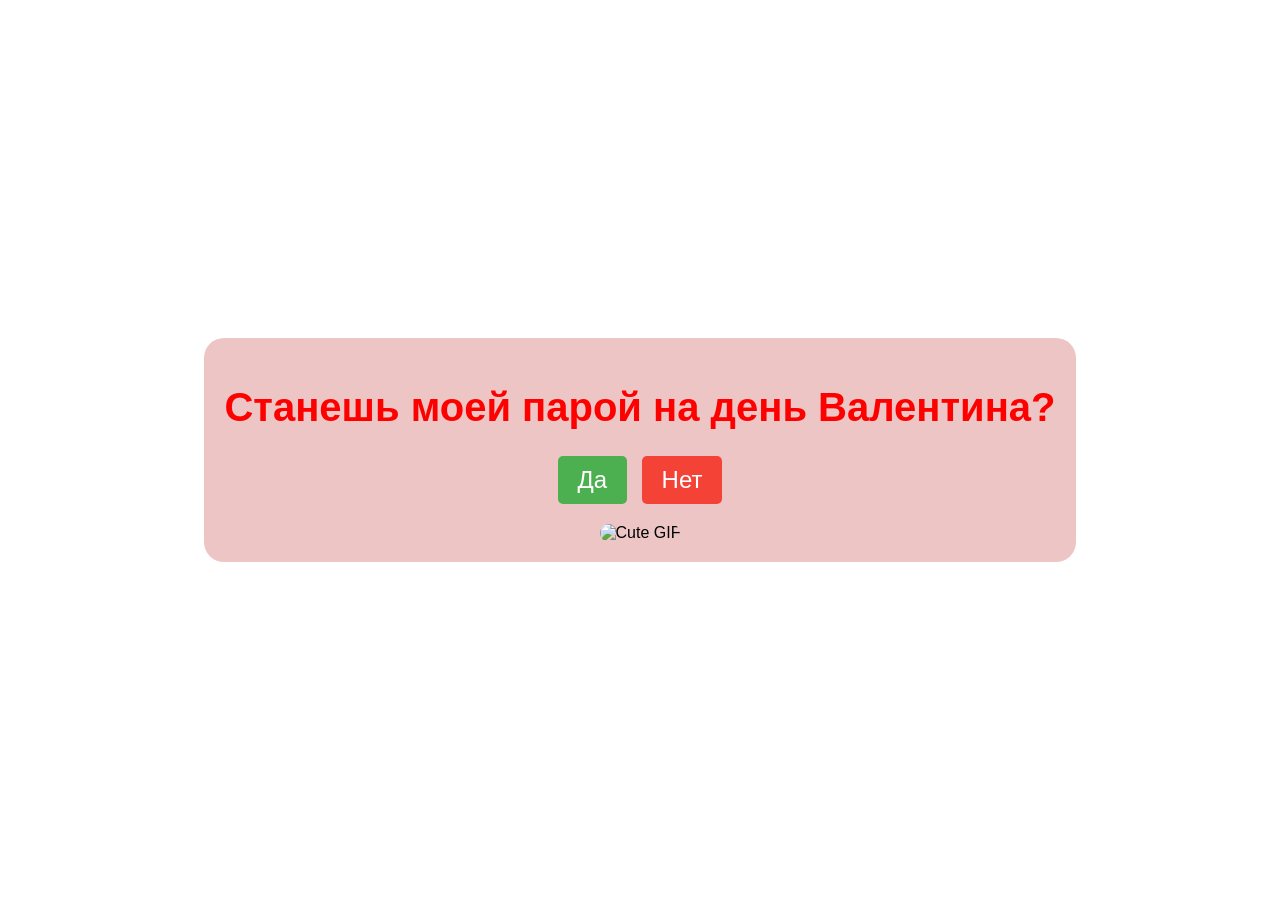
==== index.html @ a271f413 "Add files via upload" ====
<!DOCTYPE html>
<html lang="ru">
<head>
    <meta charset="UTF-8">
    <meta name="viewport" content="width=device-width, initial-scale=1.0">
    <title>Станешь моей парой на день Валентина?</title>
    <link rel="stylesheet" href="styles.css">
</head>
<body>
    <div class="box">
        <div class="container">
            <h1>Станешь моей парой на день Валентина?</h1>
            <div class="buttons">
                <button class="yes-button">Да</button>
                <button class="no-button">Нет</button>
            </div>
            <div class="gif_container">
                <img src="https://media1.giphy.com/media/v1.Y2lkPTc5MGI3NjExbW5lenZyZHI5OXM2eW95b3pmMG40cWVrMDhtNjVuM3A4dGNxa2g2dSZlcD12MV9pbnRlcm5hbF9naWZfYnlfaWQmY3Q9cw/VM1fcpu2bKs1e2Kdbj/giphy.gif" alt="Cute GIF">
            </div>
        </div>
    </div>
    <script src="script.js"></script>
</body>
</html>
---- styles.css ----
body {
    display: flex;
    justify-content: center;
    align-items: center;
    height: 100vh;
    margin: 0;
    background-image: url("https://textur.gas-kvas.com/uploads/posts/2024-10/textur-gas-kvas-com-1lou-p-tekstura-fon-serdechki-1.jpg");
    font-family: 'Arial', sans-serif;
    flex-direction: column;
  }
  
  .container {
    text-align: center;
  }

  .box{
    background-color: #eec5c5;
    border-radius: 20px;
    padding: 20px;
  }
  
  h1 {
    font-size: 2.5em;
    color: #fe0000;
  }
  
  .buttons {
    margin-top: 20px;
  }
  
  .yes-button {
    font-size: 1.5em;
    padding: 10px 20px;
    margin-right: 10px;
    background-color: #4caf50;
    color: white;
    border: none;
    border-radius: 5px;
    cursor: pointer;
  }
  
  .no-button {
    font-size: 1.5em;
    padding: 10px 20px;
    background-color: #f44336;
    color: white;
    border: none;
    border-radius: 5px;
    cursor: pointer;
  }
  
  .gif_container img {
    max-width: 100%;
    height: auto;
    border-radius: 10px;
    margin-top: 20px;
  }
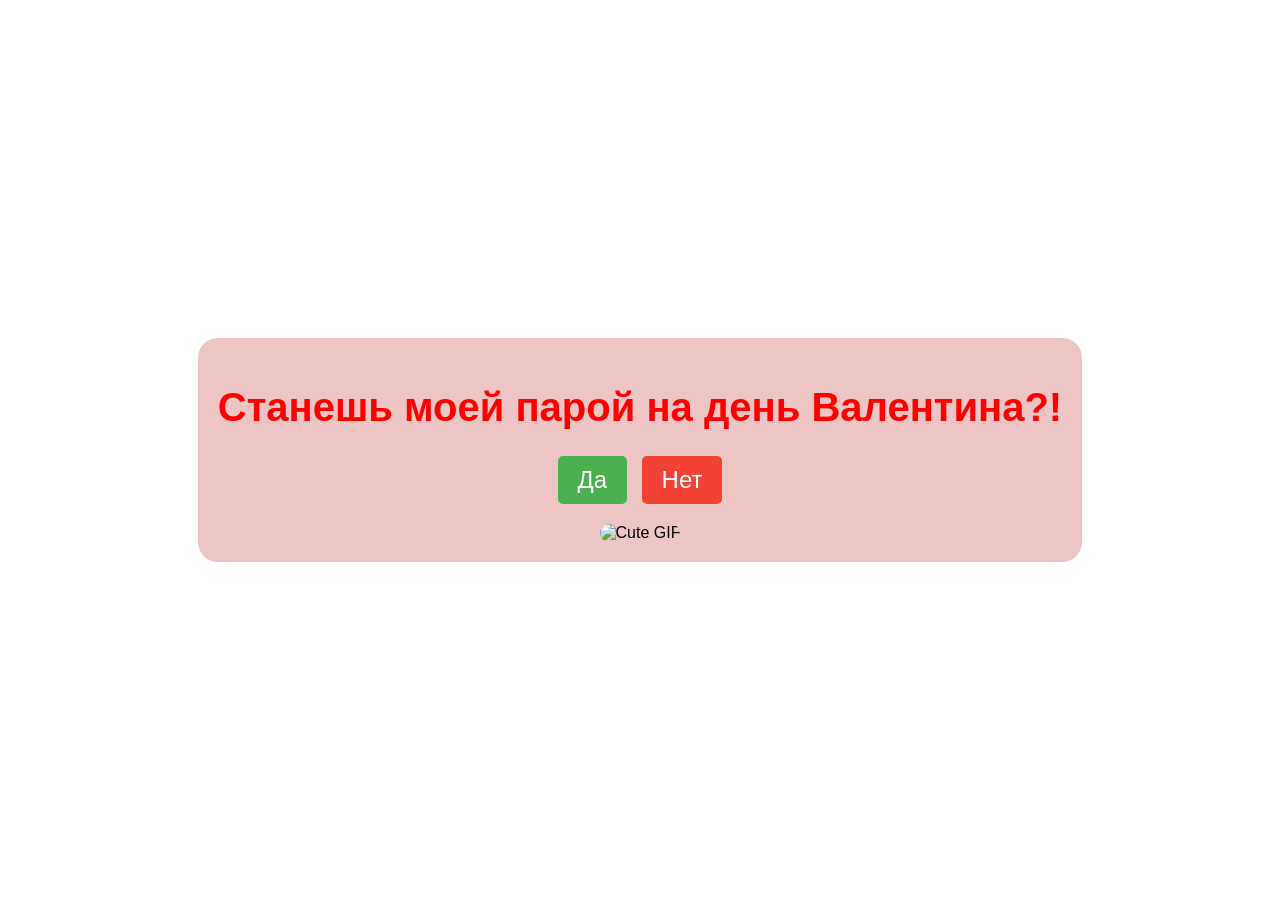
==== commit b601942c: "Update index.html" ====
--- a/index.html
+++ b/index.html
@@ -9,7 +9,7 @@
 <body>
     <div class="box">
         <div class="container">
-            <h1>Станешь моей парой на день Валентина?</h1>
+            <h1>Станешь моей парой на день Валентина?!</h1>
             <div class="buttons">
                 <button class="yes-button">Да</button>
                 <button class="no-button">Нет</button>
